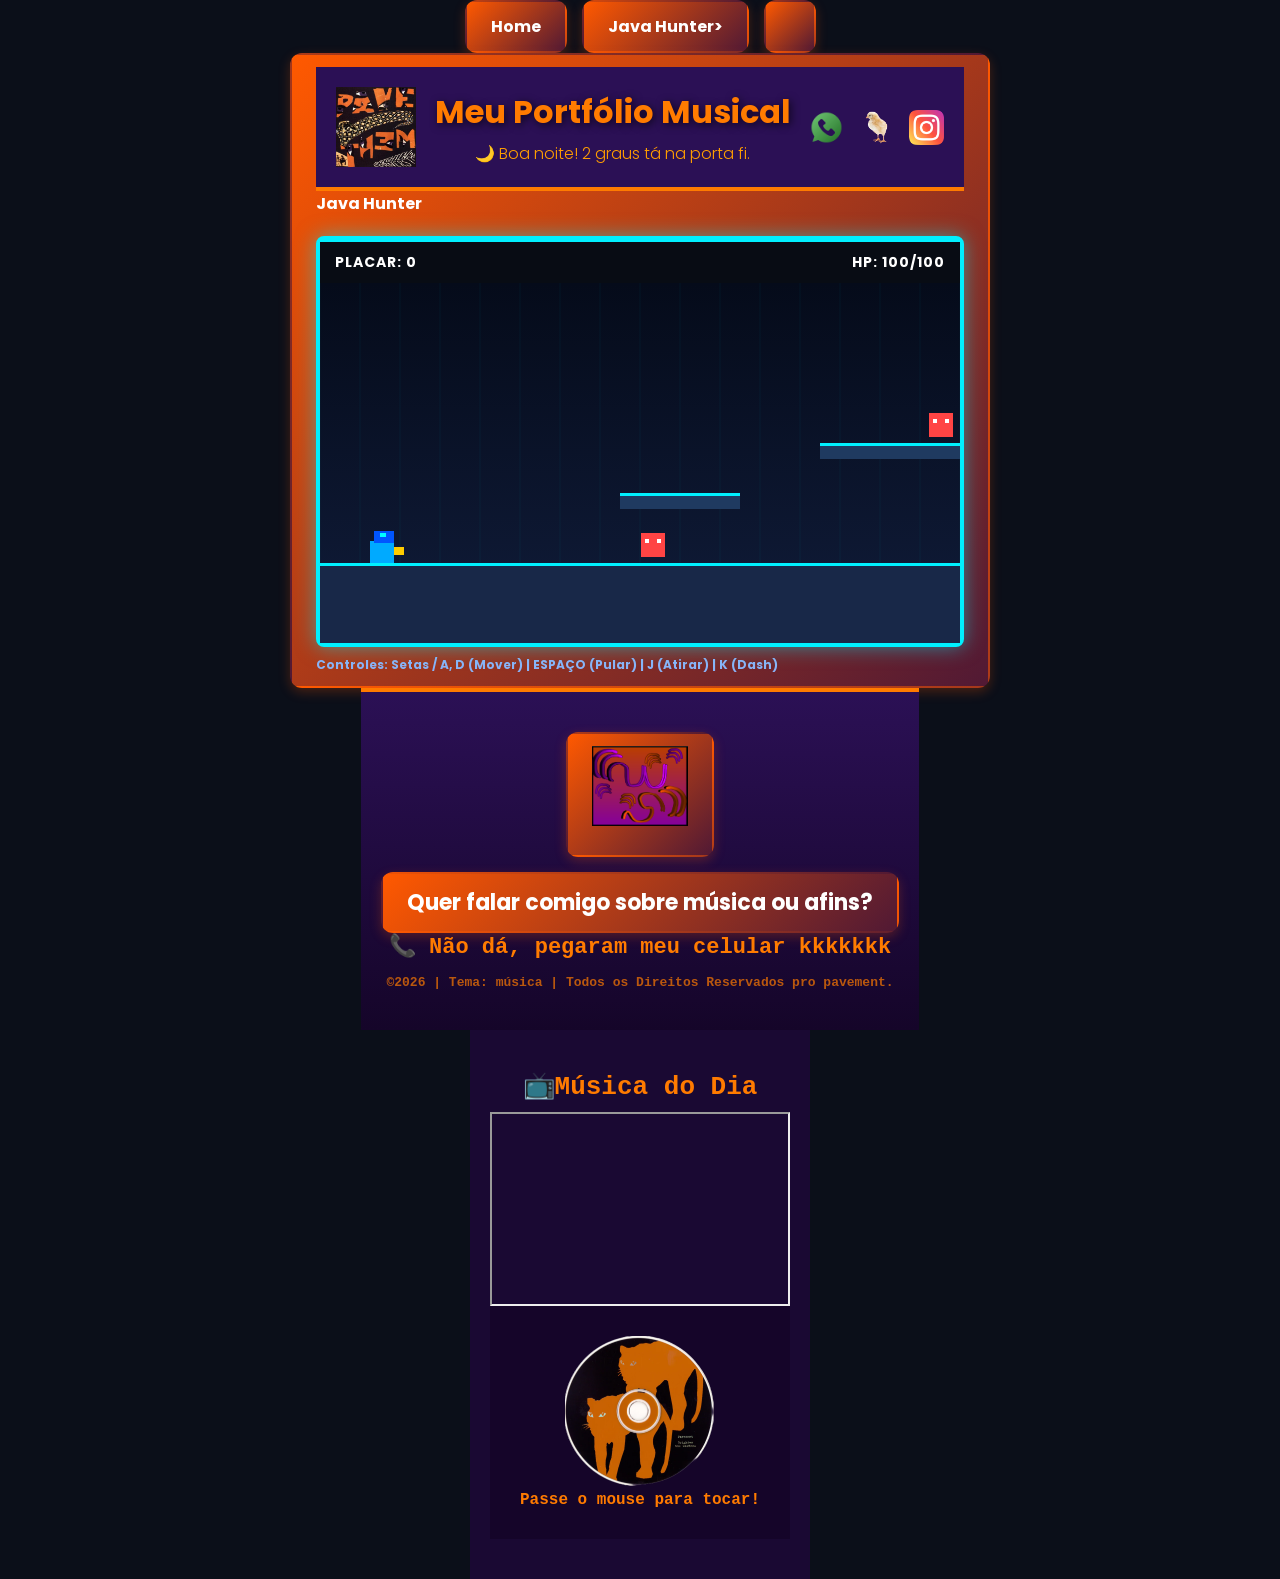
==== jogos.html @ 999e0665 "snipers" ====
<!DOCTYPE html>
<html>
<body>



<ul class="menu">
  <li><a href="index.html"class="penbol">Home</a></li>  
  <li><a href="index.html"class="penbol">Java Hunter></li>

</ul>

</body>
</html>



<html lang="pt-br">
<head>
    <meta charset="UTF-8">
    <meta name="viewport" content="width=device-width, initial-scale=1.0">
    <title>Meu Espaço | Portfólio</title>
    <link rel="stylesheet" href="style.css">
    <link href="https://fonts.googleapis.com/css2?family=Poppins:wght@300;400;700&display=swap" rel="stylesheet">
    <link rel="icon" href="estrondosopintolucas.png">
</head>
<body>


    <header class="cabecalho-itens">
        <img class="cabecalho_imagem" src="pavement-brighten-the-corners.jpg" alt="Logo do Site">
        <div class="titulo-container">
            <h1 class="titulo_site">Meu Portfólio Musical</h1>
            <h2 id="saudacao" class="saudacao-texto"></h2>
        </div>
        <div class="sociais">
            <img src="whatsapp.png" alt="WhatsApp">
            <img src="estrondosopintolucas.png" alt="pinto">
            <img src="instagram.png" alt="Instagram">
        </div>
    </header>

Java Hunter</h2>
        <p style="color: rgb(78, 3, 121); text-align: center; margin-bottom: 20px;"></p>

        <!DOCTYPE html>
<html lang="pt-BR">
<head>
    <meta charset="UTF-8">
    <meta name="viewport" content="width=device-width, initial-scale=1.0">
    <title>Mega Man X - Web Game</title>
    <style>
        * {
            box-sizing: border-box;
            margin: 0;
            padding: 0;
        }
        body {
            background-color: #0b0f19;
            color: #fff;
            font-family: 'Courier New', Courier, monospace;
            display: flex;
            flex-direction: column;
            align-items: center;
            justify-content: center;
            min-height: 100vh;
            overflow-x: hidden;
            overflow-y: scroll;

        }
        .game-container {
            text-align: center;
            border: 4px solid #00f0ff;
            border-radius: 8px;
            box-shadow: 0 0 20px rgba(0, 240, 255, 0.5);
            background: #111;
            position: relative;
        }
        canvas {
            display: block;
            background: linear-gradient(to bottom, #050b1a, #101c3a);
        }
        .ui-panel {
            display: flex;
            justify-content: space-between;
            padding: 10px 15px;
            background: #080c14;
            font-size: 14px;
            border-top: 2px solid #00f0ff;
            text-transform: uppercase;
            letter-spacing: 1px;
        }
        .controls-hint {
            margin-top: 10px;
            font-size: 12px;
            color: #8ab4f8;
            line-height: 1.4;
        }
        .mobile-controls {
            display: none;
            gap: 10px;
            margin-top: 10px;
        }
        .mobile-btn {
            background: rgba(0, 240, 255, 0.2);
            border: 2px solid #00f0ff;
            color: #fff;
            padding: 12px 20px;
            font-weight: bold;
            border-radius: 6px;
            cursor: pointer;
            font-size: 14px;
        }
        .mobile-btn:active {
            background: rgba(0, 240, 255, 0.5);
        }
        @media (max-width: 768px) {
            .mobile-controls {
                display: flex;
                flex-wrap: wrap;
                justify-content: center;
            }
        }
    </style>
</head>
<body>

    <div class="game-container">
        <div class="ui-panel">
            <span id="scoreText">Placar: 0</span>
            <span id="healthText">HP: 100/100</span>
            <span id="bossText" style="color: #ff3333; display:none;">BOSS HP: 200</span>
        </div>
        <canvas id="gameCanvas" width="640" height="360"></canvas>
    </div>

    <div class="controls-hint">
        <strong>Controles:</strong> Setas / A, D (Mover) | ESPAÇO (Pular) | J (Atirar) | K (Dash)
    </div>

    <div class="mobile-controls">
        <button class="mobile-btn" ontouchstart="window.mLeft=true" ontouchend="window.mLeft=false">ESQUERDA</button>
        <button class="mobile-btn" ontouchstart="window.mRight=true" ontouchend="window.mRight=false">DIREITA</button>
        <button class="mobile-btn" ontouchstart="window.mJump=true" ontouchend="window.mJump=false">PULAR</button>
        <button class="mobile-btn" ontouchstart="window.mShoot=true" ontouchend="window.mShoot=false">TIRO</button>
        <button class="mobile-btn" ontouchstart="window.mDash=true" ontouchend="window.mDash=false">DASH</button>
    </div>

    <script>
        const canvas = document.getElementById('gameCanvas');
        const ctx = canvas.getContext('2d');

        // Áudio Simulado (Web Audio API)
        const audioCtx = new (window.AudioContext || window.webkitAudioContext)();
        function playSound(type) {
            if (!audioCtx) return;
            if (audioCtx.state === 'suspended') audioCtx.resume();
            const osc = audioCtx.createOscillator();
            const gain = audioCtx.createGain();
            osc.connect(gain);
            gain.connect(audioCtx.destination);

            let now = audioCtx.currentTime;
            if (type === 'jump') {
                osc.type = 'square';
                osc.frequency.setValueAtTime(150, now);
                osc.frequency.exponentialRampToValueAtTime(300, now + 0.15);
                gain.gain.setValueAtTime(0.1, now);
                gain.gain.linearRampToValueAtTime(0.01, now + 0.15);
                osc.start(now);
                osc.stop(now + 0.15);
            } else if (type === 'shoot') {
                osc.type = 'sawtooth';
                osc.frequency.setValueAtTime(600, now);
                osc.frequency.exponentialRampToValueAtTime(150, now + 0.1);
                gain.gain.setValueAtTime(0.1, now);
                gain.gain.linearRampToValueAtTime(0.01, now + 0.1);
                osc.start(now);
                osc.stop(now + 0.1);
            } else if (type === 'dash') {
                osc.type = 'triangle';
                osc.frequency.setValueAtTime(300, now);
                osc.frequency.linearRampToValueAtTime(100, now + 0.2);
                gain.gain.setValueAtTime(0.15, now);
                gain.gain.linearRampToValueAtTime(0.01, now + 0.2);
                osc.start(now);
                osc.stop(now + 0.2);
            } else if (type === 'hurt') {
                osc.type = 'sawtooth';
                osc.frequency.setValueAtTime(120, now);
                osc.frequency.setValueAtTime(80, now + 0.1);
                gain.gain.setValueAtTime(0.2, now);
                gain.gain.linearRampToValueAtTime(0.01, now + 0.2);
                osc.start(now);
                osc.stop(now + 0.2);
            }
        }

        // Variáveis de Jogo
        let score = 0;
        let gameState = 'playing'; // playing, gameover, victory
        let cameraX = 0;

        // Entidade Jogador (Mega X)
        const player = {
            x: 50,
            y: 220,
            w: 24,
            h: 32,
            vx: 0,
            vy: 0,
            speed: 3.5,
            jumpForce: -9,
            gravity: 0.45,
            grounded: false,
            facing: 1, // 1: direita, -1: esquerda
            hp: 100,
            maxHp: 100,
            isDashing: false,
            dashTimer: 0,
            dashCooldown: 0,
            invincible: 0
        };

        // Teclado
        const keys = {};
        window.addEventListener('keydown', e => { keys[e.code] = true; });
        window.addEventListener('keyup', e => { keys[e.code] = false; });

        // Mundo / Plataformas (Chão contínuo e sólido sem abismos)
        const platforms = [
            { x: 0, y: 280, w: 2500, h: 80, color: '#182848' }, // Chão Principal Contínuo
            { x: 300, y: 210, w: 120, h: 16, color: '#1f3a60' },
            { x: 500, y: 160, w: 140, h: 16, color: '#1f3a60' },
            { x: 750, y: 200, w: 160, h: 16, color: '#1f3a60' },
            { x: 1050, y: 170, w: 150, h: 16, color: '#1f3a60' },
            { x: 1350, y: 210, w: 180, h: 16, color: '#1f3a60' }
        ];

        // Inimigos
        let enemies = [
            { x: 350, y: 250, w: 24, h: 24, vx: -1, minX: 300, maxX: 400, hp: 15, type: 'walker', color: '#ff4444' },
            { x: 600, y: 130, w: 24, h: 24, vx: 1, minX: 500, maxX: 640, hp: 15, type: 'walker', color: '#ff4444' },
            { x: 800, y: 250, w: 24, h: 24, vx: -1.5, minX: 750, maxX: 900, hp: 20, type: 'walker', color: '#ff4444' },
            { x: 1100, y: 140, w: 24, h: 24, vx: 1.2, minX: 1050, maxX: 1200, hp: 20, type: 'walker', color: '#ff4444' }
        ];

        // Chefe Final
        const boss = {
            x: 1800,
            y: 220,
            w: 48,
            h: 56,
            vx: 1,
            hp: 200,
            maxHp: 200,
            active: false,
            attackTimer: 0
        };

        let bullets = [];
        let particles = [];

        function shootBullet() {
            bullets.push({
                x: player.x + (player.facing > 0 ? player.w : -10),
                y: player.y + 10,
                w: 12,
                h: 6,
                vx: player.facing * 9,
                fromPlayer: true
            });
            playSound('shoot');
        }

        function createExplosion(x, y, color = '#00f0ff') {
            for (let i = 0; i < 8; i++) {
                particles.push({
                    x: x,
                    y: y,
                    vx: (Math.random() - 0.5) * 6,
                    vy: (Math.random() - 0.5) * 6,
                    life: 20,
                    color: color
                });
            }
        }

        function resetGame() {
            player.x = 50;
            player.y = 220;
            player.vx = 0;
            player.vy = 0;
            player.hp = player.maxHp;
            gameState = 'playing';
            score = 0;
            boss.hp = boss.maxHp;
            boss.active = false;
            bullets = [];
            particles = [];
        }

        // Loop Principal de Atualização
        function update() {
            if (gameState !== 'playing') {
                if (keys['KeyR'] || window.mJump) { resetGame(); window.mJump = false; }
                return;
            }

            // Input do Jogador
            let moveLeft = keys['ArrowLeft'] || keys['KeyA'] || window.mLeft;
            let moveRight = keys['ArrowRight'] || keys['KeyD'] || window.mRight;
            let jumpPressed = keys['Space'] || keys['ArrowUp'] || keys['KeyW'] || window.mJump;
            let shootPressed = keys['KeyJ'] || window.mShoot;
            let dashPressed = keys['KeyK'] || window.mDash;

            window.mJump = false; // Reset mobile one-shot triggers
            window.mShoot = false;
            window.mDash = false;

            // Dash mechanic
            if (dashPressed && player.dashCooldown <= 0 && !player.isDashing) {
                player.isDashing = true;
                player.dashTimer = 15; // duração do dash em frames
                player.dashCooldown = 45; // tempo de recarga
                playSound('dash');
            }

            if (player.dashCooldown > 0) player.dashCooldown--;

            if (player.isDashing) {
                player.vx = player.facing * 8;
                player.vy = 0;
                player.dashTimer--;
                if (player.dashTimer <= 0) {
                    player.isDashing = false;
                }
            } else {
                // Movimentação Normal em X
                if (moveLeft) {
                    player.vx = -player.speed;
                    player.facing = -1;
                } else if (moveRight) {
                    player.vx = player.speed;
                    player.facing = 1;
                } else {
                    player.vx = 0;
                }

                // Gravidade e Pulo
                player.vy += player.gravity;
                if (jumpPressed && player.grounded) {
                    player.vy = player.jumpForce;
                    player.grounded = false;
                    playSound('jump');
                }
            }

            // Disparo
            if (shootPressed && !player.shootingLock) {
                shootBullet();
                player.shootingLock = true;
                setTimeout(() => { player.shootingLock = false; }, 200);
            }

            // ---- COLISÃO COM EIXOS SEPARADOS (AABB) ----
            // 1. Eixo X
            player.x += player.vx;
            for (let p of platforms) {
                if (player.x < p.x + p.w && player.x + player.w > p.x &&
                    player.y < p.y + p.h && player.y + player.h > p.y) {
                    if (player.vx > 0) player.x = p.x - player.w;
                    else if (player.vx < 0) player.x = p.x + p.w;
                }
            }

            // 2. Eixo Y
            player.grounded = false;
            player.y += player.vy;
            for (let p of platforms) {
                if (player.x < p.x + p.w && player.x + player.w > p.x &&
                    player.y < p.y + p.h && player.y + player.h > p.y) {
                    if (player.vy > 0) { // Caindo
                        player.y = p.y - player.h;
                        player.vy = 0;
                        player.grounded = true;
                    } else if (player.vy < 0) { // Subindo
                        player.y = p.y + p.h;
                        player.vy = 0;
                    }
                }
            }

            // Limites da fase (esquerda)
            if (player.x < 0) player.x = 0;

            // Invencibilidade
            if (player.invincible > 0) player.invincible--;

            // Câmera segue o jogador
            cameraX = player.x - 150;
            if (cameraX < 0) cameraX = 0;
            if (cameraX > 1750) cameraX = 1750;

            // Atualizar Inimigos
            for (let e of enemies) {
                e.x += e.vx;
                if (e.x < e.minX || e.x > e.maxX) e.vx *= -1;

                // Colisão Jogador vs Inimigo
                if (player.invincible === 0 &&
                    player.x < e.x + e.w && player.x + player.w > e.x &&
                    player.y < e.y + e.h && player.y + player.h > e.y) {
                    player.hp -= 15;
                    player.invincible = 60;
                    playSound('hurt');
                    if (player.hp <= 0) gameState = 'gameover';
                }
            }

            // Ativar Chefe se aproximar
            if (player.x > 1500) boss.active = true;

            // Atualizar Chefe
            if (boss.active && boss.hp > 0) {
                boss.x += boss.vx;
                if (boss.x < 1650 || boss.x > 2100) boss.vx *= -1;

                boss.attackTimer++;
                if (boss.attackTimer > 90) {
                    boss.attackTimer = 0;
                    // Chefe dispara projétil contra o jogador
                    bullets.push({
                        x: boss.x,
                        y: boss.y + 20,
                        w: 10,
                        h: 10,
                        vx: player.x < boss.x ? -4 : 4,
                        fromPlayer: false
                    });
                }

                // Colisão Jogador vs Chefe
                if (player.invincible === 0 &&
                    player.x < boss.x + boss.w && player.x + player.w > boss.x &&
                    player.y < boss.y + boss.h && player.y + player.h > boss.y) {
                    player.hp -= 25;
                    player.invincible = 60;
                    playSound('hurt');
                    if (player.hp <= 0) gameState = 'gameover';
                }
            }

            // Atualizar Tiros
            for (let i = bullets.length - 1; i >= 0; i--) {
                let b = bullets[i];
                b.x += b.vx;

                // Tiro do Jogador acertando Inimigos / Chefe
                if (b.fromPlayer) {
                    // Checar Inimigos
                    for (let j = enemies.length - 1; j >= 0; j--) {
                        let e = enemies[j];
                        if (b.x < e.x + e.w && b.x + b.w > e.x && b.y < e.y + e.h && b.y + b.h > e.y) {
                            e.hp -= 10;
                            createExplosion(e.x, e.y, '#ff4444');
                            bullets.splice(i, 1);
                            if (e.hp <= 0) {
                                enemies.splice(j, 1);
                                score += 100;
                            }
                            break;
                        }
                    }
                    // Checar Chefe
                    if (boss.active && boss.hp > 0 &&
                        b.x < boss.x + boss.w && b.x + b.w > boss.x && b.y < boss.y + boss.h && b.y + b.h > boss.y) {
                        boss.hp -= 10;
                        createExplosion(boss.x, boss.y, '#ffcc00');
                        bullets.splice(i, 1);
                        if (boss.hp <= 0) {
                            gameState = 'victory';
                            score += 1000;
                        }
                    }
                } else {
                    // Tiro do Chefe acertando o Jogador
                    if (player.invincible === 0 &&
                        b.x < player.x + player.w && b.x + b.w > player.x && b.y < player.y + player.h && b.y + b.h > player.y) {
                        player.hp -= 20;
                        player.invincible = 60;
                        playSound('hurt');
                        bullets.splice(i, 1);
                        if (player.hp <= 0) gameState = 'gameover';
                    }
                }

                // Remover tiros fora da tela
                if (b.x < cameraX - 50 || b.x > cameraX + canvas.width + 50) {
                    if (bullets.includes(b)) bullets.splice(i, 1);
                }
            }

            // Atualizar Partículas
            for (let i = particles.length - 1; i >= 0; i--) {
                let pt = particles[i];
                pt.x += pt.vx;
                pt.y += pt.vy;
                pt.life--;
                if (pt.life <= 0) particles.splice(i, 1);
            }

            // Atualizar UI HTML
            document.getElementById('scoreText').innerText = `Placar: ${score}`;
            document.getElementById('healthText').innerText = `HP: ${Math.max(0, player.hp)}/${player.maxHp}`;
            if (boss.active) {
                let bossEl = document.getElementById('bossText');
                bossEl.style.display = 'inline';
                bossEl.innerText = `BOSS HP: ${Math.max(0, boss.hp)}`;
            }
        }

        // Loop de Renderização (Desenho Gráfico)
        function draw() {
            ctx.clearRect(0, 0, canvas.width, canvas.height);

            ctx.save();
            ctx.translate(-cameraX, 0);

            // Fundo de Grade Estilizado (Grid Neon)
            ctx.strokeStyle = 'rgba(0, 240, 255, 0.05)';
            ctx.lineWidth = 1;
            for (let x = 0; x < 2500; x += 40) {
                ctx.beginPath();
                ctx.moveTo(x, 0);
                ctx.lineTo(x, canvas.height);
                ctx.stroke();
            }

            // Desenhar Plataformas
            for (let p of platforms) {
                ctx.fillStyle = p.color;
                ctx.fillRect(p.x, p.y, p.w, p.h);
                // Borda brilhante superior
                ctx.fillStyle = '#00f0ff';
                ctx.fillRect(p.x, p.y, p.w, 3);
            }

            // Desenhar Jogador (Mega X Customizado)
            if (player.invincible % 4 < 2) { // Efeito piscar ao sofrer dano
                // Corpo / Armadura Azul
                ctx.fillStyle = player.isDashing ? '#00ffff' : '#00aaff';
                ctx.fillRect(player.x, player.y + 10, player.w, player.h - 10);
                
                // Capacete detalhado
                ctx.fillStyle = '#0055ff';
                ctx.fillRect(player.x + (player.facing > 0 ? 4 : 2), player.y, 20, 12);
                // Gema do capacete
                ctx.fillStyle = '#00ffff';
                ctx.fillRect(player.x + (player.facing > 0 ? 10 : 8), player.y + 2, 6, 4);

                // Canhão (Buster) no braço
                ctx.fillStyle = '#ffcc00';
                let busterX = player.facing > 0 ? player.x + player.w : player.x - 8;
                ctx.fillRect(busterX, player.y + 16, 10, 8);
            }

            // Desenhar Inimigos
            for (let e of enemies) {
                ctx.fillStyle = e.color;
                ctx.fillRect(e.x, e.y, e.w, e.h);
                ctx.fillStyle = '#fff';
                ctx.fillRect(e.x + 4, e.y + 6, 4, 4);
                ctx.fillRect(e.x + 16, e.y + 6, 4, 4);
            }

            // Desenhar Chefe
            if (boss.active && boss.hp > 0) {
                ctx.fillStyle = '#ff3333';
                ctx.fillRect(boss.x, boss.y, boss.w, boss.h);
                // Olhos do Chefe
                ctx.fillStyle = '#ffff00';
                ctx.fillRect(boss.x + 8, boss.y + 12, 8, 8);
                ctx.fillRect(boss.x + 32, boss.y + 12, 8, 8);
            }

            // Desenhar Tiros
            for (let b of bullets) {
                ctx.fillStyle = b.fromPlayer ? '#00ffff' : '#ff3333';
                ctx.fillRect(b.x, b.y, b.w, b.h);
            }

            // Desenhar Partículas
            for (let pt of particles) {
                ctx.fillStyle = pt.color;
                ctx.fillRect(pt.x, pt.y, 3, 3);
            }

            ctx.restore();

            // Telas de Fim de Jogo / Vitória (Fixas na tela)
            if (gameState === 'gameover') {
                ctx.fillStyle = 'rgba(0, 0, 0, 0.85)';
                ctx.fillRect(0, 0, canvas.width, canvas.height);
                ctx.fillStyle = '#ff3333';
                ctx.font = 'bold 28px "Courier New", monospace';
                ctx.textAlign = 'center';
                ctx.fillText('FIM DE JOGO', canvas.width / 2, canvas.height / 2 - 15);
                ctx.fillStyle = '#fff';
                ctx.font = '14px "Courier New", monospace';
                ctx.fillText('Pressione R para Reiniciar', canvas.width / 2, canvas.height / 2 + 20);
                ctx.textAlign = 'left';
            } else if (gameState === 'victory') {
                ctx.fillStyle = 'rgba(0, 0, 0, 0.85)';
                ctx.fillRect(0, 0, canvas.width, canvas.height);
                ctx.fillStyle = '#00ffff';
                ctx.font = 'bold 28px "Courier New", monospace';
                ctx.textAlign = 'center';
                ctx.fillText('MISSÃO CUMPRIDA!', canvas.width / 2, canvas.height / 2 - 15);
                ctx.fillStyle = '#fff';
                ctx.font = '14px "Courier New", monospace';
                ctx.fillText('Pressione R para Jogar Novamente', canvas.width / 2, canvas.height / 2 + 20);
                ctx.textAlign = 'left';
            }
        }

        // Loop principal
        function loop() {
            update();
            draw();
            requestAnimationFrame(loop);
        }

        loop();
    </script>
</body>
</html>

 </section>

    <footer class="escola">
        <img class="logo_rodape" src="Captura de tela 2026-06-24 215626.png" alt="Logo Rodapé">
        <h2 class="escola-titulo">Quer falar comigo sobre música ou afins? <a class="link" href="https://www.policiacivil.pr.gov.br/BO"><br>📞 Não dá, pegaram meu celular kkkkkkk</h2>
        <p>©2026 | Tema: música | Todos os Direitos Reservados pro pavement.</p>
    </footer>

    <script>
        // 1. Saudação Baseada no Horário
        function gerirSaudacao() {
            const agora = new Date();
            const hora = agora.getHours();
            let saudacao = "";

            if (hora >= 5 && hora < 12) {
                saudacao = "🌅 Bom dia! ninguém quer estudar não.";
            } else if (hora >= 12 && hora < 18) {
                saudacao = "☀️ Boa tarde! nem tem sol nessa miséria.";
            } else {
                saudacao = "🌙 Boa noite! 2 graus tá na porta fi.";
            }
            document.getElementById("saudacao").innerText = saudacao;
        }

        // Executa ao carregar
        window.onload = function() {
            gerirSaudacao();
            // 2. Temporizador do Pop-up (Aparece após 1.5 segundos)
            setTimeout(function() {
                document.getElementById("meuPopup").style.display = "flex";
            }, 1500);
        };

        // 3. Função para Fechar o Pop-up
        function fecharPopup() {
            document.getElementById("meuPopup").style.display = "none";
        }

        // 4. Mecânica de clique do Launchpad
        function tocarPad(elemento) {
            elemento.classList.add('ativo');
            setTimeout(() => {
                elemento.classList.remove('ativo');
            }, 150);
        }
    </script>
 <section class="secao-video">
    <h2 class="titulo-musica">📺Música do Dia</h2>
    
    <div class="video-container">
        <!-- URL alterada para o formato /embed/ -->
        <iframe 
            src="https://www.youtube.com/embed/lPvhKV3Yg2k" 
            allowfullscreen>
        </iframe>
    </div>

    <div class="vinil-container">
        <img class="vinil" src="Untitled - 24 de junho de 2026 às 10.30.30.png" alt="Disco de Vinil">
        <p>Passe o mouse para tocar!</p>
    </div>
</section>
</body></html>


</iframe>
---- style.css ----
/* CONFIGURAÇÕES GERAIS */
* {
    margin: 0;
    padding: 0;
    box-sizing: border-box;
}

body {
    font-family: "Poppins", sans-serif;
    background-color: #1a0933; /* Fundo geral do site Roxo Escuro */
    color: #ffffff;
    overflow-x: hidden;
}

/* HEADER / TOPO DO SITE */
header {
    background-color: #2b1055; /* Roxo Intermediário */
    color: white;
    width: 100%;
    padding: 20px;
    border-bottom: 4px solid #ff7b00; /* Linha divisória Laranja */
}

.cabecalho-itens {
    max-width: 1980px;
    margin: 0 auto;
    display: flex;
    align-items: center;
    justify-content: space-between;
}

.cabecalho_imagem {
    width: 80px;
    height: auto;
    transition: transform 0.3s;
}

.cabecalho_imagem:hover {
    transform: rotate(360deg); /* Efeito dinâmico na logo */
}

.titulo-container {
    text-align: center;
    flex-grow: 1;
}

.titulo_site {
    font-size: 32px;
    color: #ff7b00; /* Título Laranja */
    text-shadow: 2px 2px 8px rgba(0, 0, 0, 0.7);
}

.saudacao-texto {
    font-size: 16px;
    color: #ff9e00;
    margin-top: 5px;
    font-weight: 300;
}

.sociais {
    display: flex;
    gap: 15px;
}

.sociais img {
    width: 35px;
    cursor: pointer;
    transition: transform 0.2s, filter 0.2s;
}

.sociais img:hover {
    transform: scale(1.2) translateY(-3px);
    filter: brightness(1.3);
}

/* BANNER */
.banner1 {
    display: flex;
    justify-content: center;
    width: 100%;
    background-color: #1a0933;
}

.escola-image {
    max-width: 100%;
    height: auto;
}

.secao-musical {
    background-color: #150529; 
    padding: 50px 20px;
    text-align: center;
    border-bottom: 4px solid #ff7b00;
}

.titulo-musica {
    color: #ff7b00;
    font-size: 26px;
    margin-bottom: 10px;
}

.launchpad {
    display: flex;
    justify-content: center;
    flex-wrap: wrap;
    gap: 20px;
    max-width: 600px;
    margin: 20px auto 0 auto;
}

.pad {
    width: 110px;
    height: 110px;
    background-color: #3d1875;
    color: white;
    display: flex;
    align-items: center;
    justify-content: center;
    font-weight: bold;
    font-size: 14px;
    border-radius: 16px;
    cursor: pointer;
    transition: all 0.1s ease;
    border: 3px solid #ff7b00;
    box-shadow: 0 4px 10px rgba(0, 0, 0, 0.3);
    user-select: none;
}

.pad:hover {
    background-color: #522299;
    border-color: #ff9e00;
}


.pad.ativo {
    background-color: #ff9e00;
    transform: scale(0.92);
    box-shadow: 0 0 25px #ff9e00;
    color: #1a0933;
}


.estidante_titulo {
    padding: 40px 0 20px 0;
    text-align: center;
    color: #2b1055;
    font-size: 28px;
}

.estudante {
    background-color: #ff7b00; /
    padding: 40px 20px;
    color: #2b1055;
}

.estudantes_todos {
    display: flex;
    justify-content: space-around;
    flex-wrap: wrap;
    max-width: 1200px;
    margin: 0 auto;
    gap: 20px;
}

.estudante-div {
    background-color: rgba(43, 16, 85, 0.1); /
    text-align: center;
    padding: 25px;
    border-radius: 12px;
    width: 280px;
    transition: transform 0.3s ease, box-shadow 0.3s ease, background-color 0.3s;
}


.estudante-div:hover {
    transform: translateY(-10px);
    box-shadow: 0 15px 30px rgba(0, 0, 0, 0.3);
    background-color: rgba(255, 255, 255, 0.2);
}

.estudante-imagem {
    width: 120px;
    height: 120px;
    border-radius: 50%;
    object-fit: cover;
    border: 3px solid #2b1055;
    margin-bottom: 15px;
}

.estudante-nome {
    font-size: 20px;
    margin-bottom: 15px;
    font-weight: 700;
}

.icones-redes {
    display: flex;
    justify-content: center;
    gap: 10px;
    margin-top: 10px;
}

.estudante-icone {
    width: 35px;
    height: 35px;
    transition: transform 0.2s;
}

.estudante-icone:hover {
    transform: scale(1.25);
}


.escola {
    background-image: linear-gradient(#2b1055, #150529); 
    color: white;
    padding: 40px 20px;
    text-align: center;
    border-top: 4px solid #ff7b00;
}

.escola-titulo {
    font-size: 22px;
    margin: 15px 0;
    color: #ff9e00;
}

.logo_rodape {
    height: 80px;
    margin-bottom: 10px;
}

.link {
    color: #ff7b00;
    text-decoration: none;
    font-weight: bold;
    transition: color 0.2s;
}

.link:hover {
    color: #ff9e00;
    text-decoration: underline;
}

.escola p {
    font-size: 13px;
    opacity: 0.7;
    margin-top: 15px;
}


.popup-oculto {
    display: none; 
    position: fixed;
    top: 0;
    left: 0;
    width: 100%;
    height: 100%;
    background-color: rgba(0, 0, 0, 0.85);
    z-index: 1000;
    justify-content: center;
    align-items: center;
}

.popup-conteudo {
    background-color: #2b1055;
    border: 3px solid #ff7b00;
    color: white;
    padding: 40px;
    border-radius: 20px;
    text-align: center;
    max-width: 450px;
    box-shadow: 0 0 30px rgba(255, 123, 0, 0.6);
}

.popup-conteudo h3 {
    color: #ff7b00;
    font-size: 24px;
    margin-bottom: 15px;
}

.popup-conteudo p {
    font-size: 15px;
    line-height: 1.5;
}

.popup-conteudo button {
    background-color: #ff7b00;
    color: white;
    border: none;
    padding: 12px 30px;
    margin-top: 25px;
    border-radius: 8px;
    cursor: pointer;
    font-weight: bold;
    font-size: 16px;
    transition: background-color 0.2s, transform 0.2s;
}

.popup-conteudo button:hover {
    background-color: #ff9e00;
    transform: scale(1.05);
}
.secao-video {
    padding: 40px 20px;
    text-align: center;
    background-color: #1a0933;
}
.video-container {
    position: relative;
    padding-bottom: 56.25%; 
    padding-top: 25px;
    height: 0;
    max-width: 100%;
    margin: 0 auto;
}

.video-container iframe {
    position: absolute;
    top: 0;
    left: 0;
    width: 100%;
    height: 100%;
}
.vinil-container {
    text-align: center;
    padding: 30px;
    background-color: #150529;
}
.vinil {
    width: 150px;
    height: 150px;
    transition: transform 0.5s ease;
    cursor: pointer;
}

.vinil:hover {
    animation: girarVinil 3s linear infinite;
}

@keyframes girarVinil {
    from { transform: rotate(0deg); }
    to { transform: rotate(360deg); }
}

.menu {
    list-style: none;
    display: flex;
    flex-wrap: wrap;
    justify-content: center;
    gap: 15px;
    padding: 0;
    margin: 0px 0;
}

.penbol {
    display: inline-block;
    padding: 12px 24px;
    background: linear-gradient(135deg, #ff5900, #511934);
    color: white;
    text-decoration: none;
    font-family: 'Poppins', sans-serif;
    font-weight: bold;
    border-radius: 12px;
    border: 2px solid transparent;
    box-shadow: 0 4px 12px rgba(255, 89, 0, 0.25);
    transition: all 0.3s ease;
}

.penbol:hover {
    transform: translateY(-4px);
    box-shadow: 0 8px 20px rgba(0, 200, 255, 0.5);
    background: linear-gradient(135deg, #ff5900, #511934);
}

.penbol:active {
    transform: scale(0.95);
}
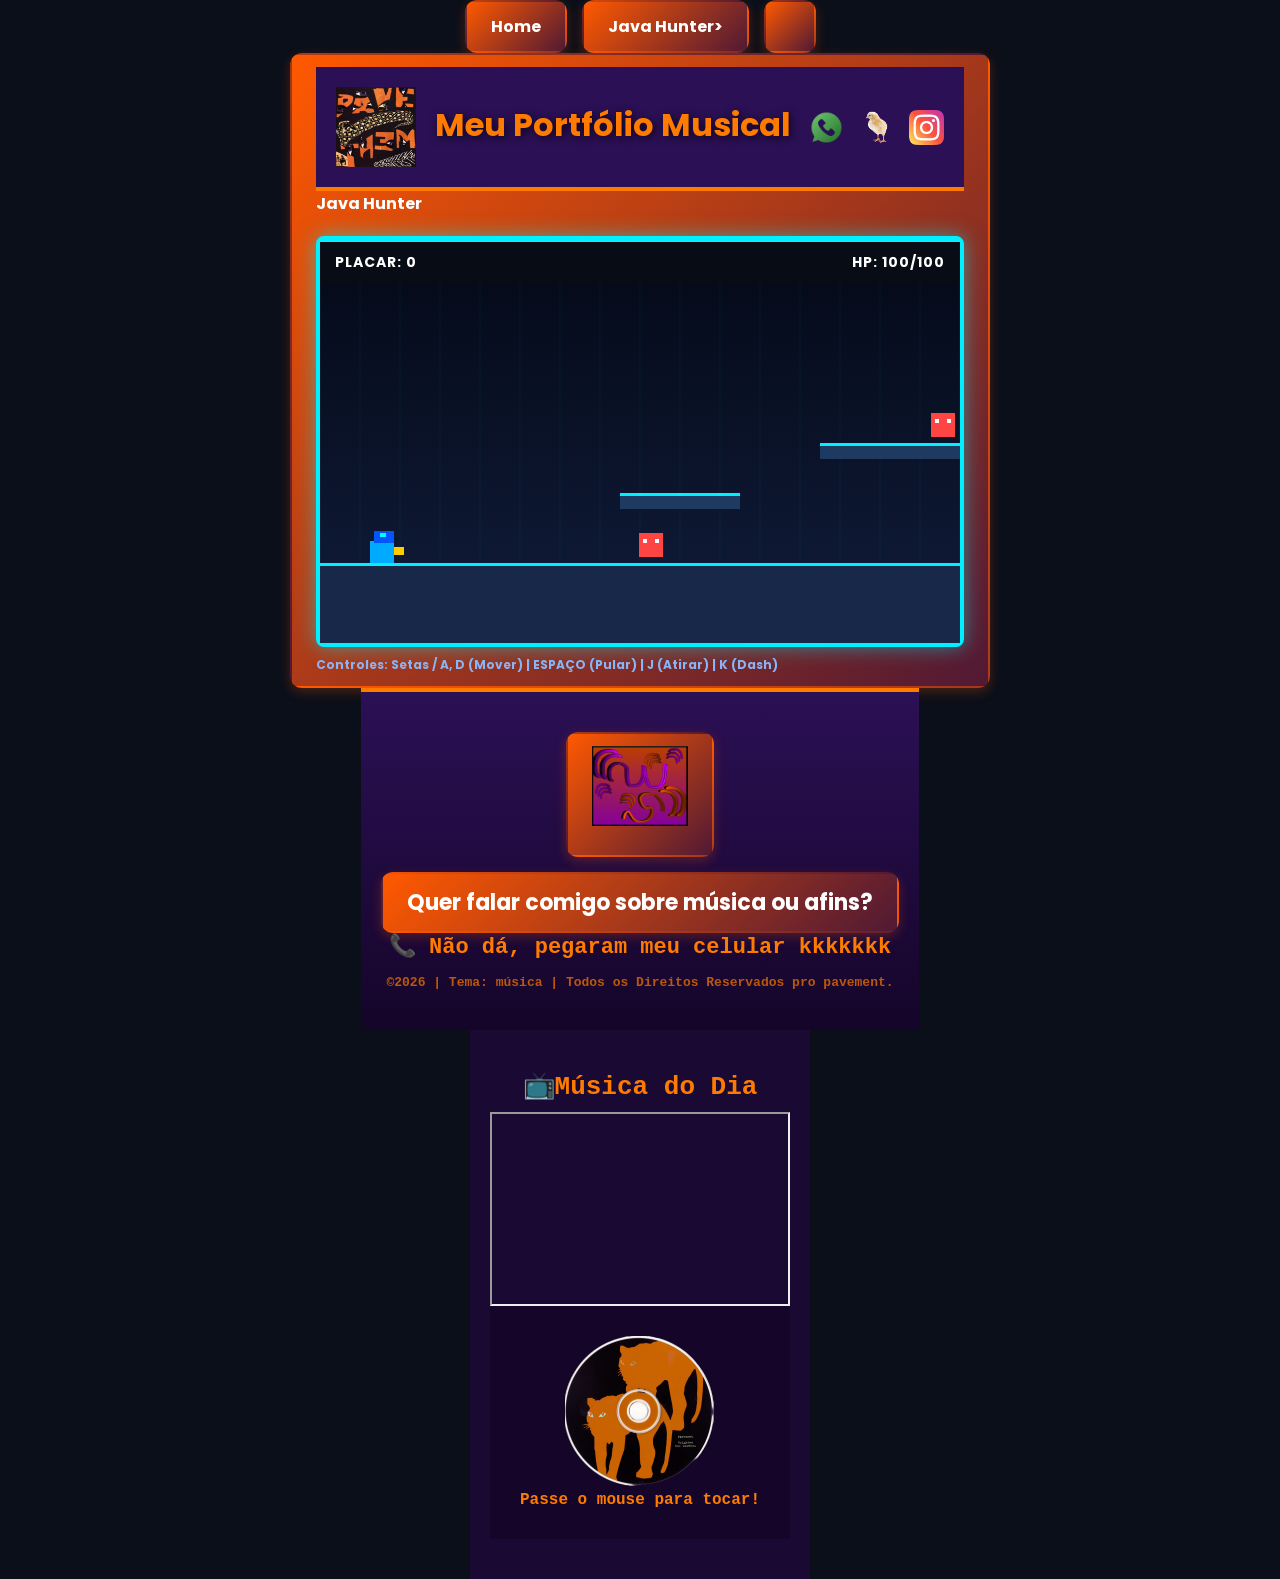
==== commit f306f16d: "brehnca" ====
--- a/jogos.html
+++ b/jogos.html
@@ -644,45 +644,8 @@
         <p>©2026 | Tema: música | Todos os Direitos Reservados pro pavement.</p>
     </footer>
 
-    <script>
-        // 1. Saudação Baseada no Horário
-        function gerirSaudacao() {
-            const agora = new Date();
-            const hora = agora.getHours();
-            let saudacao = "";
-
-            if (hora >= 5 && hora < 12) {
-                saudacao = "🌅 Bom dia! ninguém quer estudar não.";
-            } else if (hora >= 12 && hora < 18) {
-                saudacao = "☀️ Boa tarde! nem tem sol nessa miséria.";
-            } else {
-                saudacao = "🌙 Boa noite! 2 graus tá na porta fi.";
-            }
-            document.getElementById("saudacao").innerText = saudacao;
-        }
-
-        // Executa ao carregar
-        window.onload = function() {
-            gerirSaudacao();
-            // 2. Temporizador do Pop-up (Aparece após 1.5 segundos)
-            setTimeout(function() {
-                document.getElementById("meuPopup").style.display = "flex";
-            }, 1500);
-        };
-
-        // 3. Função para Fechar o Pop-up
-        function fecharPopup() {
-            document.getElementById("meuPopup").style.display = "none";
-        }
-
-        // 4. Mecânica de clique do Launchpad
-        function tocarPad(elemento) {
-            elemento.classList.add('ativo');
-            setTimeout(() => {
-                elemento.classList.remove('ativo');
-            }, 150);
-        }
-    </script>
+</section>
+
  <section class="secao-video">
     <h2 class="titulo-musica">📺Música do Dia</h2>
     
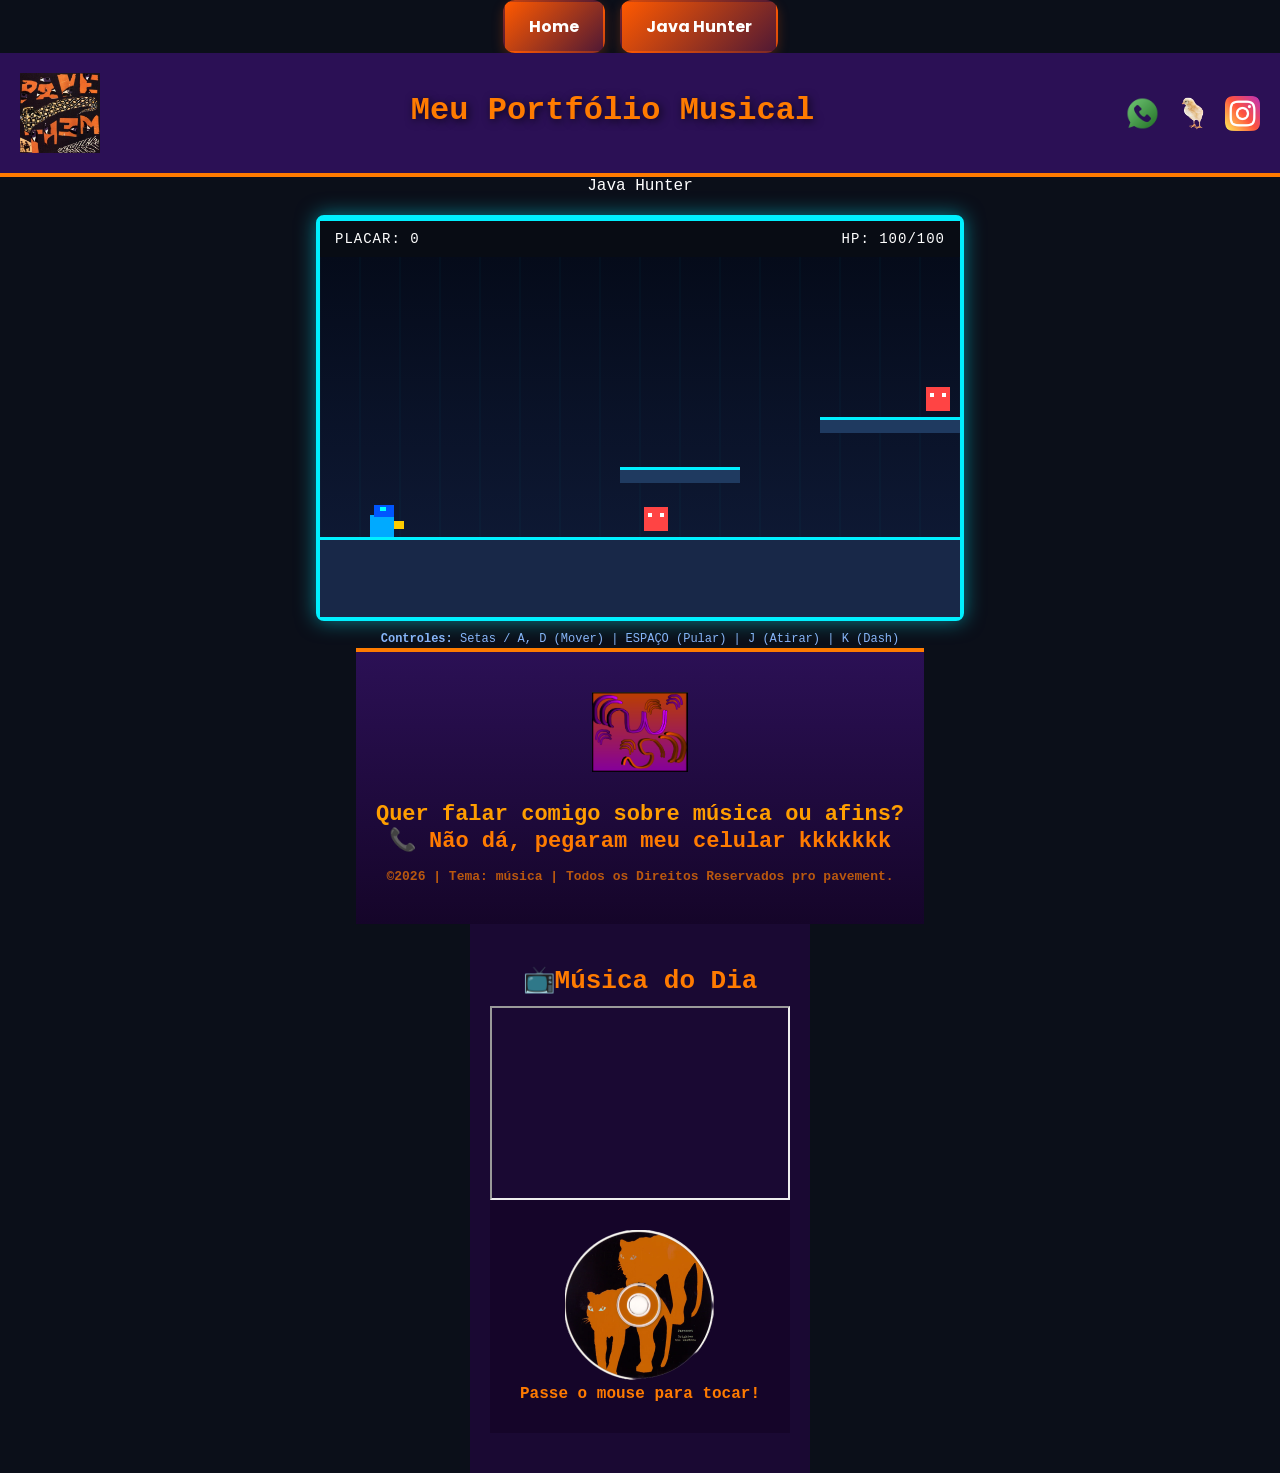
==== commit 8750a69e: "yessir" ====
--- a/jogos.html
+++ b/jogos.html
@@ -6,7 +6,7 @@
 
 <ul class="menu">
   <li><a href="index.html"class="penbol">Home</a></li>  
-  <li><a href="index.html"class="penbol">Java Hunter></li>
+  <li><a href="index.html"class="penbol">Java Hunter</a></li>
 
 </ul>
 
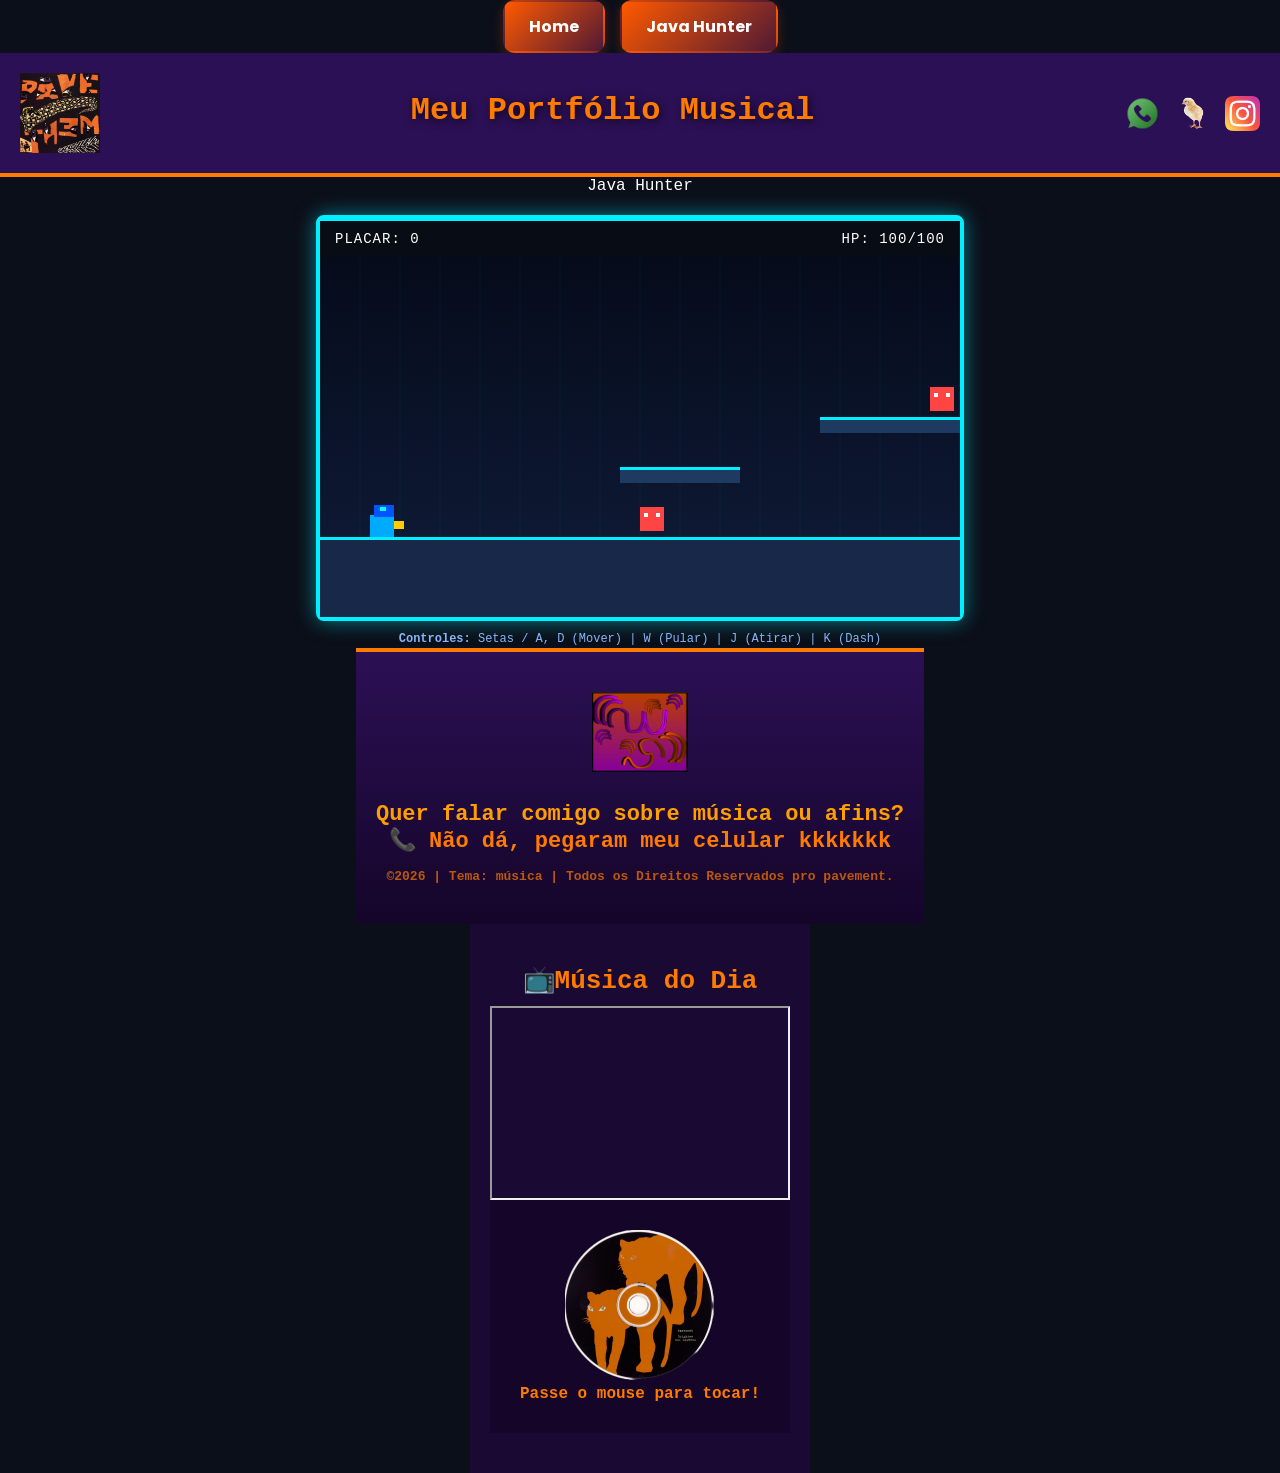
==== commit d276ba1b: "penbaul" ====
--- a/jogos.html
+++ b/jogos.html
@@ -135,7 +135,7 @@
     </div>
 
     <div class="controls-hint">
-        <strong>Controles:</strong> Setas / A, D (Mover) | ESPAÇO (Pular) | J (Atirar) | K (Dash)
+        <strong>Controles:</strong> Setas / A, D (Mover) | W (Pular) | J (Atirar) | K (Dash)
     </div>
 
     <div class="mobile-controls">
--- a/style.css
+++ b/style.css
@@ -148,7 +148,7 @@
 }
 
 .estudante {
-    background-color: #ff7b00; /
+    background-color: #ff7b00;
     padding: 40px 20px;
     color: #2b1055;
 }
@@ -163,13 +163,16 @@
 }
 
 .estudante-div {
-    background-color: rgba(43, 16, 85, 0.1); /
+    background-color: rgba(43, 16, 85, 0.1);
     text-align: center;
     padding: 25px;
     border-radius: 12px;
     width: 280px;
-    transition: transform 0.3s ease, box-shadow 0.3s ease, background-color 0.3s;
-}
+    transition: transform 0.3s ease,
+                box-shadow 0.3s ease,
+                background-color 0.3s;
+}
+
 
 
 .estudante-div:hover {
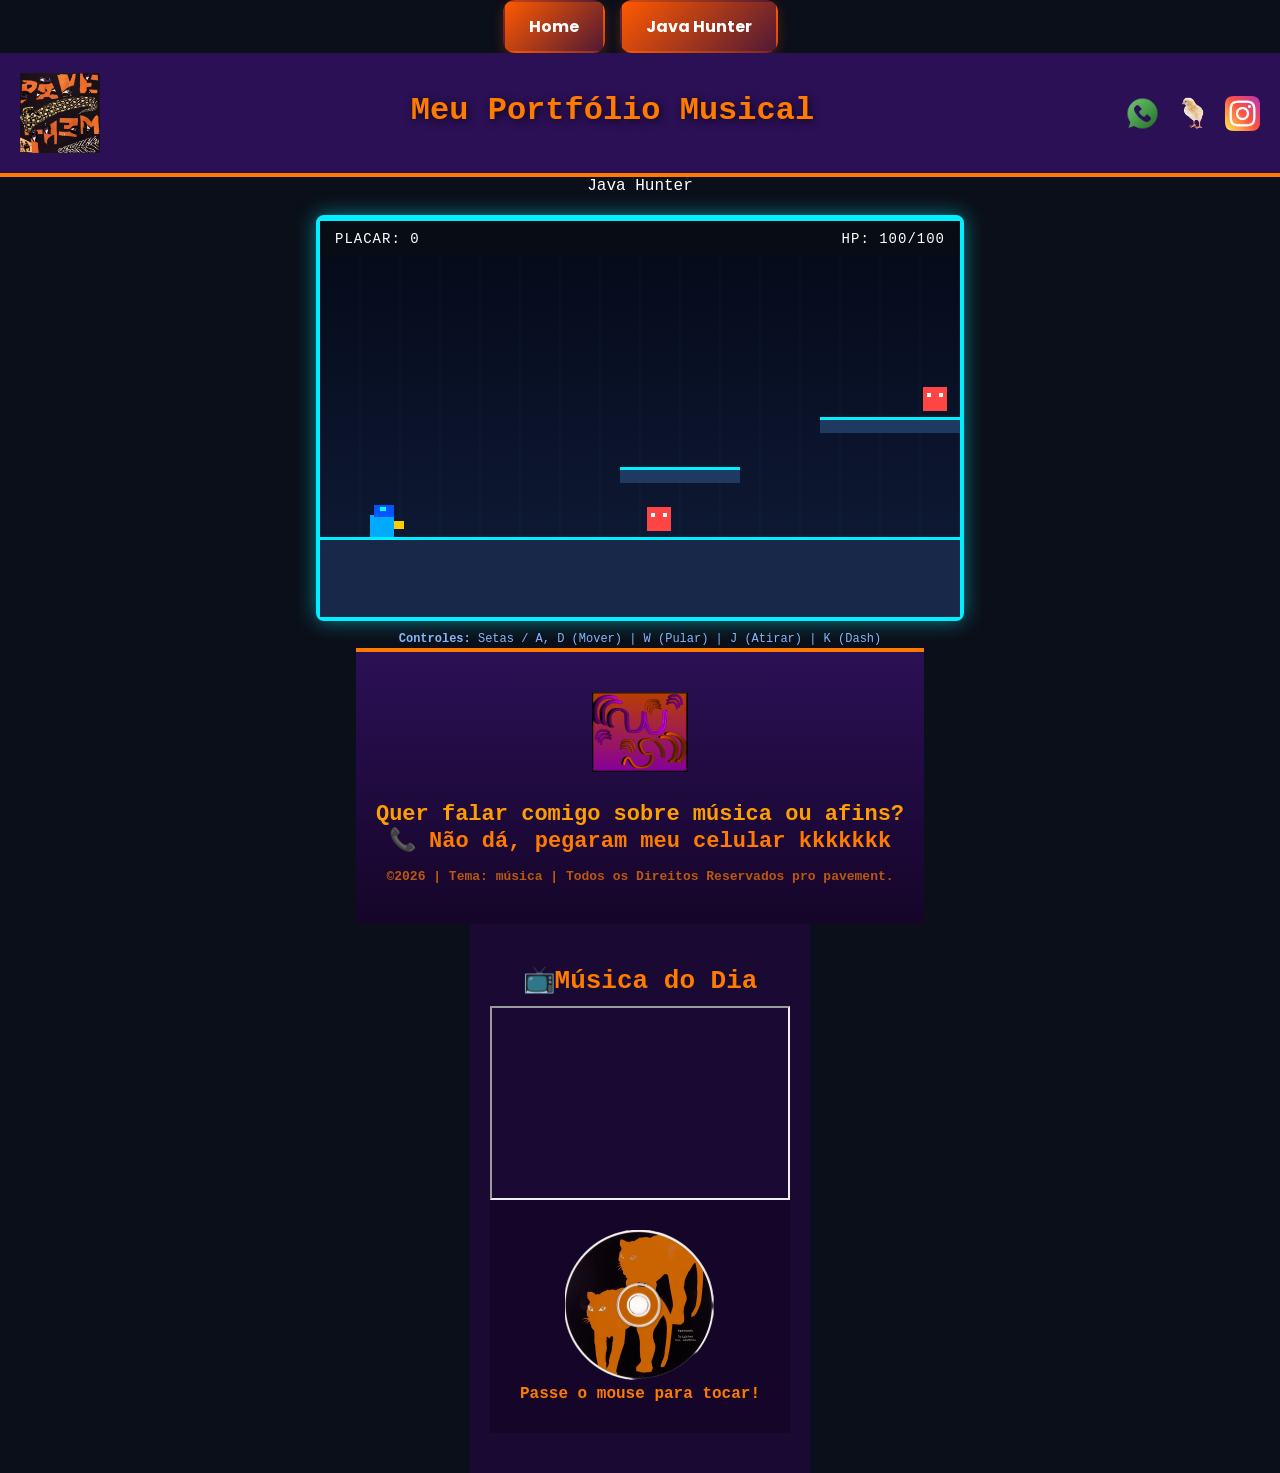
==== commit f9369339: "Meu estrondoso" ====
--- a/jogos.html
+++ b/jogos.html
@@ -22,7 +22,8 @@
     <title>Meu Espaço | Portfólio</title>
     <link rel="stylesheet" href="style.css">
     <link href="https://fonts.googleapis.com/css2?family=Poppins:wght@300;400;700&display=swap" rel="stylesheet">
-    <link rel="icon" href="estrondosopintolucas.png">
+    <link rel="icon" href="meuestrondoso.png">
+   
 </head>
 <body>
 
--- a/style.css
+++ b/style.css
@@ -380,3 +380,14 @@
     transform: scale(0.95);
 }
 
+ul {
+    list-style: none;
+    display: flex;
+    justify-content: center;
+    gap: 20px;
+    padding: 0;
+}
+
+ul li {
+    display: inline-block;
+}
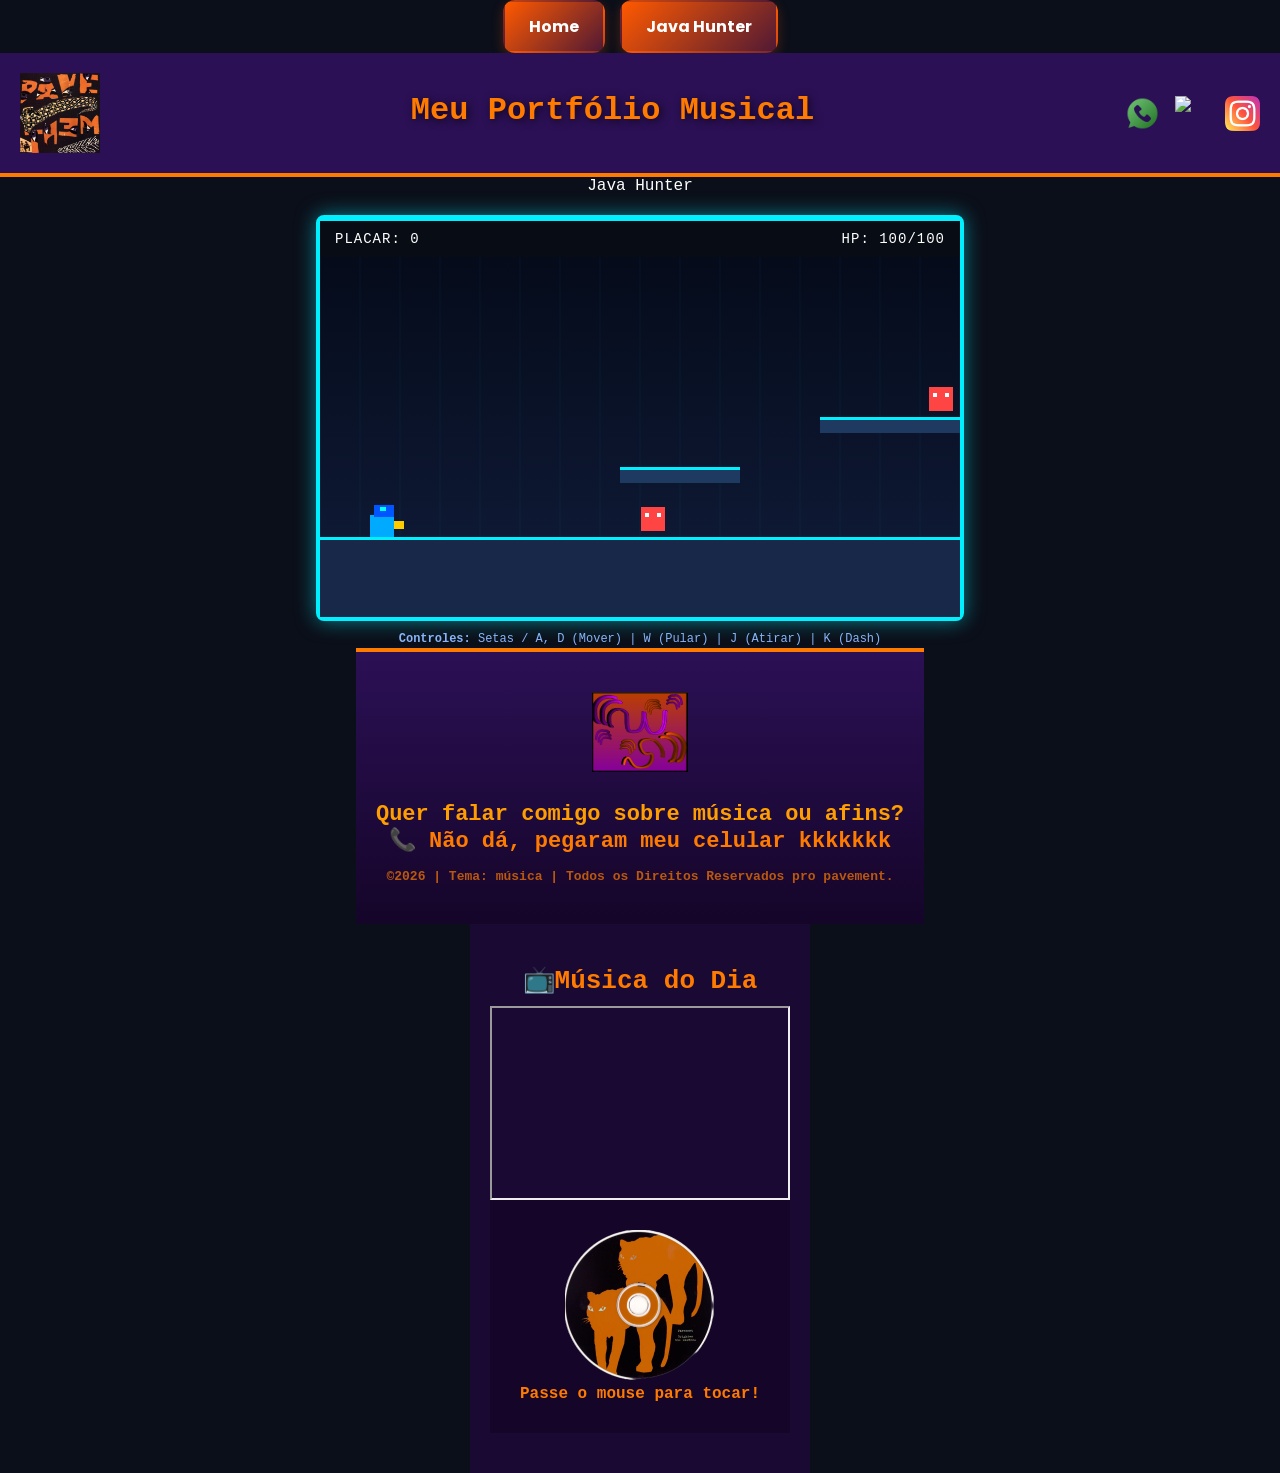
==== commit 525701ff: "jogo no site" ====
--- a/jogos.html
+++ b/jogos.html
@@ -36,7 +36,7 @@
         </div>
         <div class="sociais">
             <img src="whatsapp.png" alt="WhatsApp">
-            <img src="estrondosopintolucas.png" alt="pinto">
+            <img src="meuestrondoso.png alt="pinto" href="https://imagens-cdn.canalrural.com.br/2024/11/1415280736984.jpg">
             <img src="instagram.png" alt="Instagram">
         </div>
     </header>
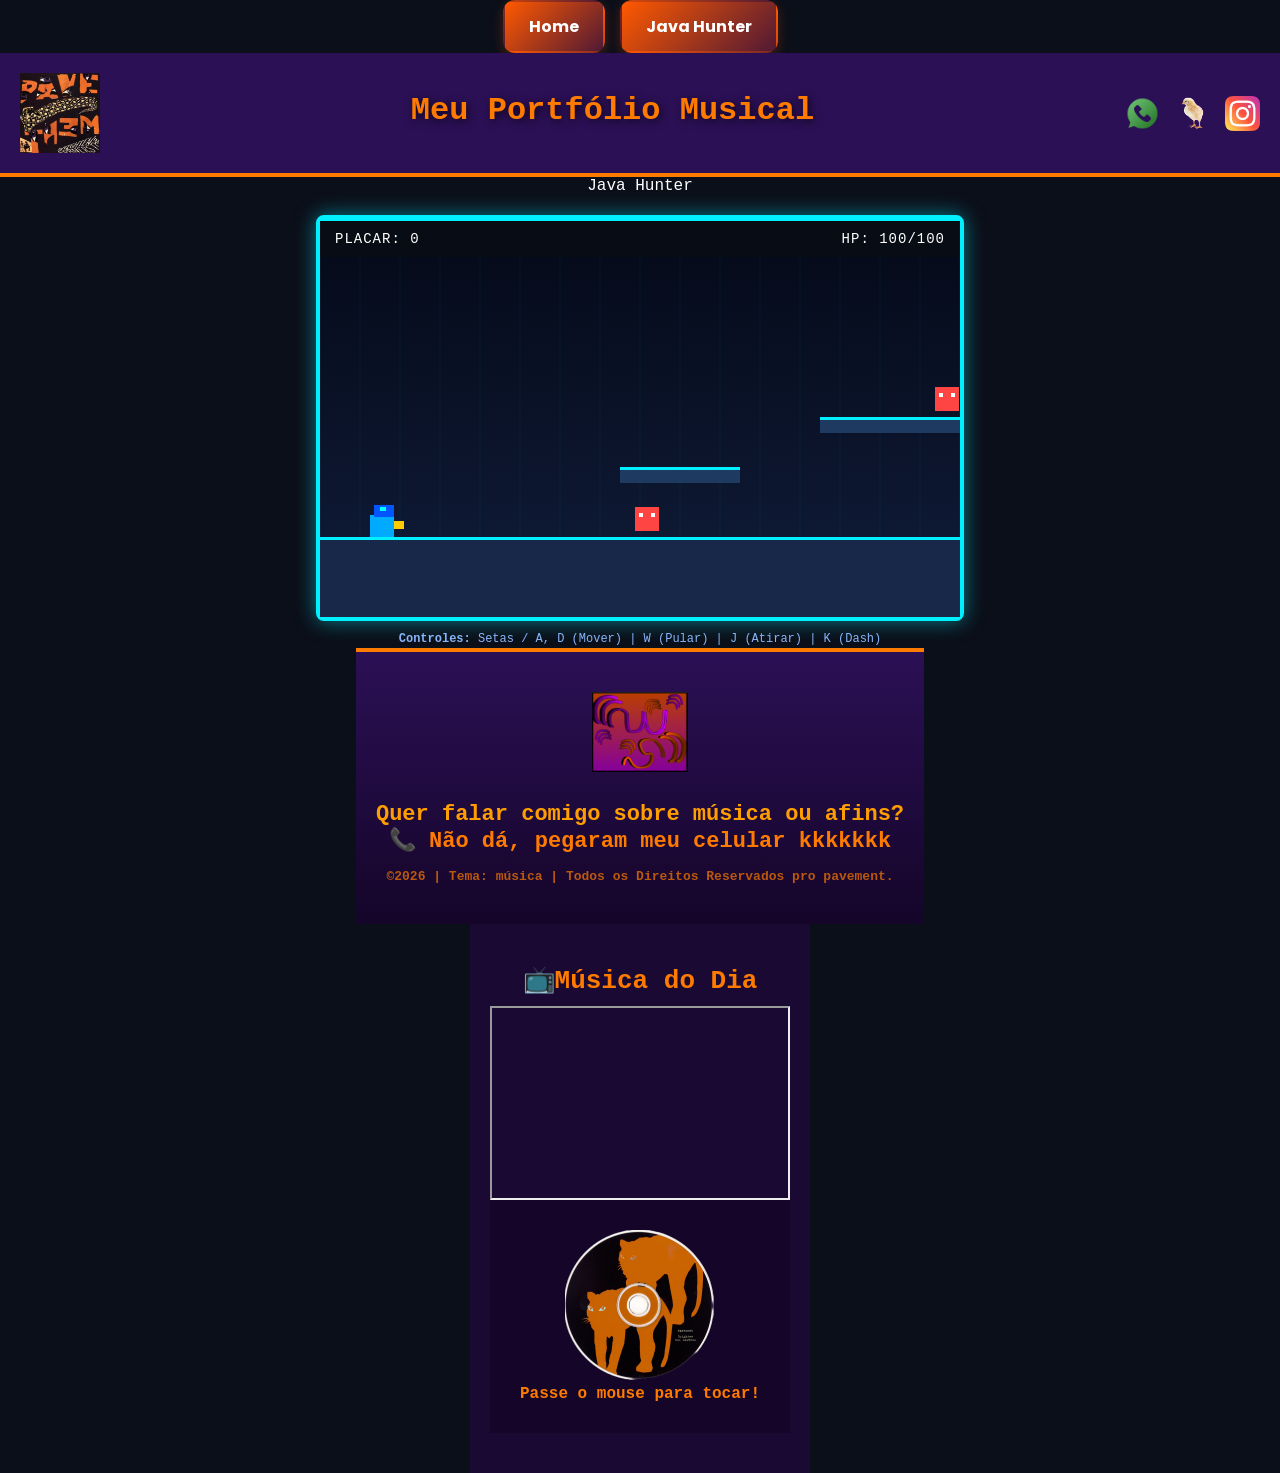
==== commit 6e82560d: "fesa" ====
--- a/jogos.html
+++ b/jogos.html
@@ -36,7 +36,7 @@
         </div>
         <div class="sociais">
             <img src="whatsapp.png" alt="WhatsApp">
-            <img src="meuestrondoso.png alt="pinto" href="https://imagens-cdn.canalrural.com.br/2024/11/1415280736984.jpg">
+            <img src="estrondosopintolucas.png" alt="pinto" h>
             <img src="instagram.png" alt="Instagram">
         </div>
     </header>
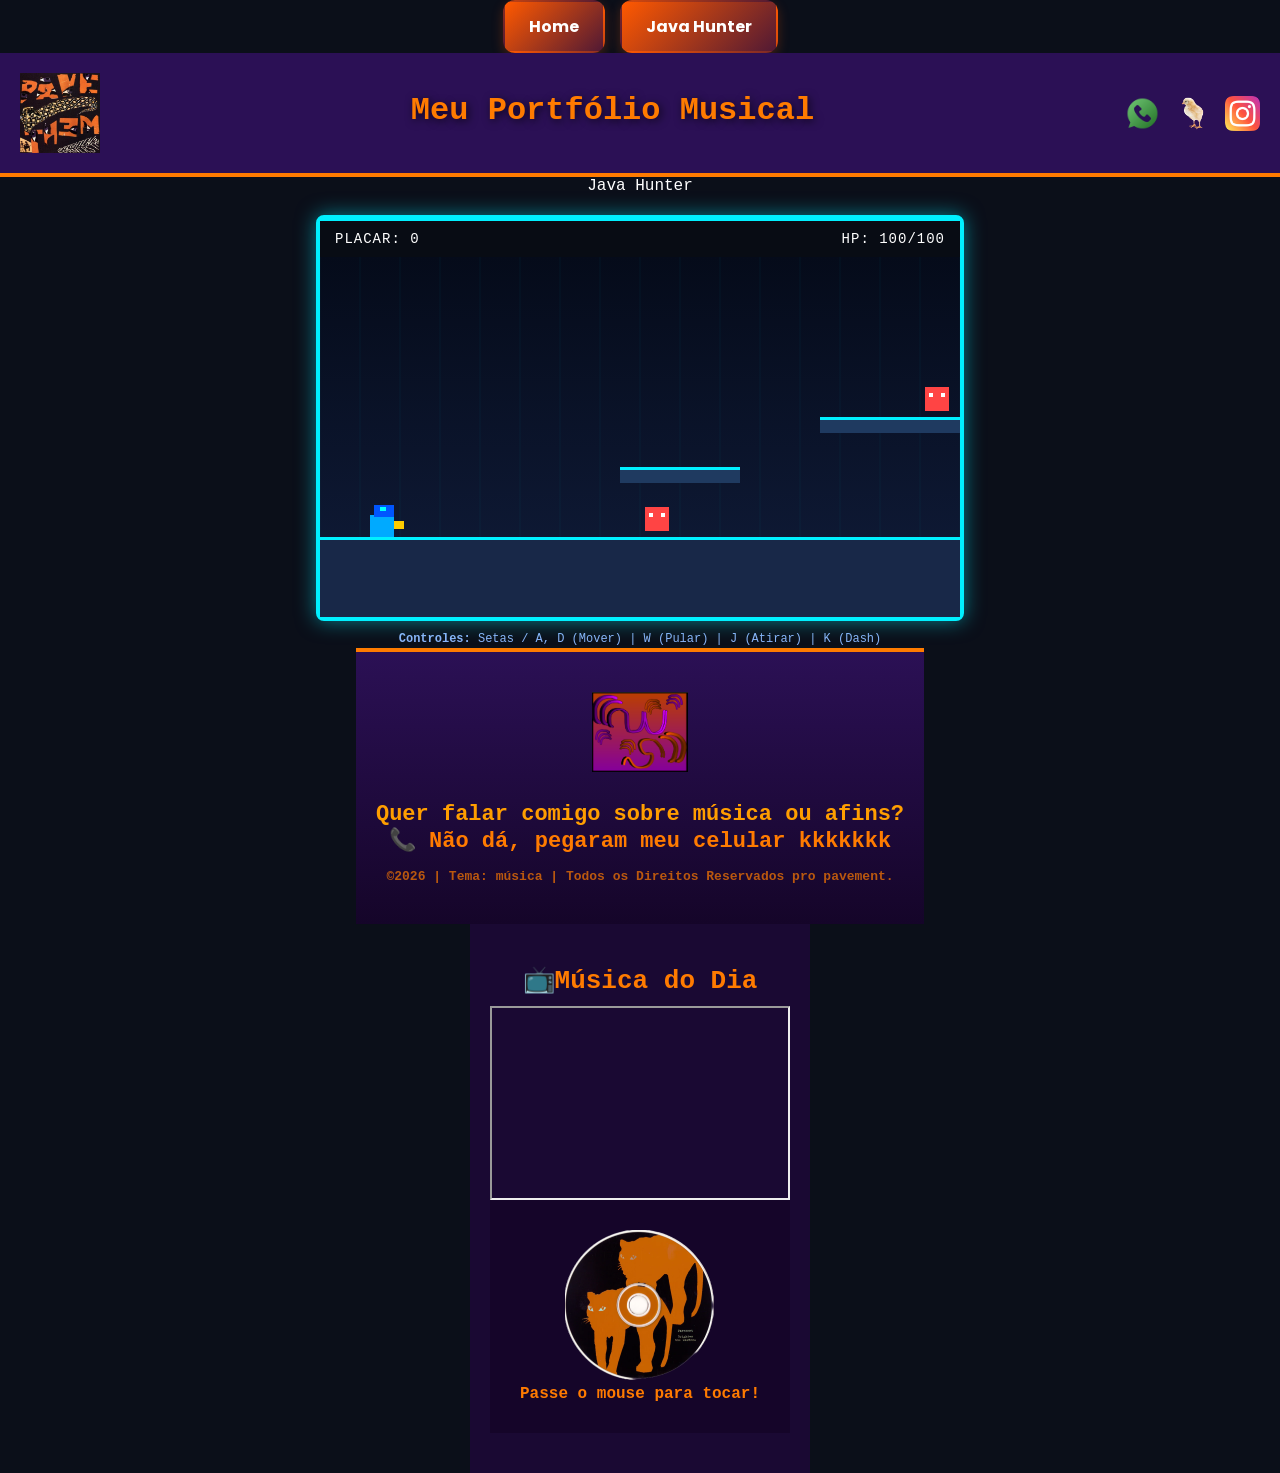
==== commit 42c637aa: "asdsa" ====
--- a/jogos.html
+++ b/jogos.html
@@ -36,7 +36,7 @@
         </div>
         <div class="sociais">
             <img src="whatsapp.png" alt="WhatsApp">
-            <img src="estrondosopintolucas.png" alt="pinto" h>
+            <img src="estrondosopintolucas.png" alt="pinto" link="https://imagens-cdn.canalrural.com.br/2024/11/1415280736984.jpg">
             <img src="instagram.png" alt="Instagram">
         </div>
     </header>
